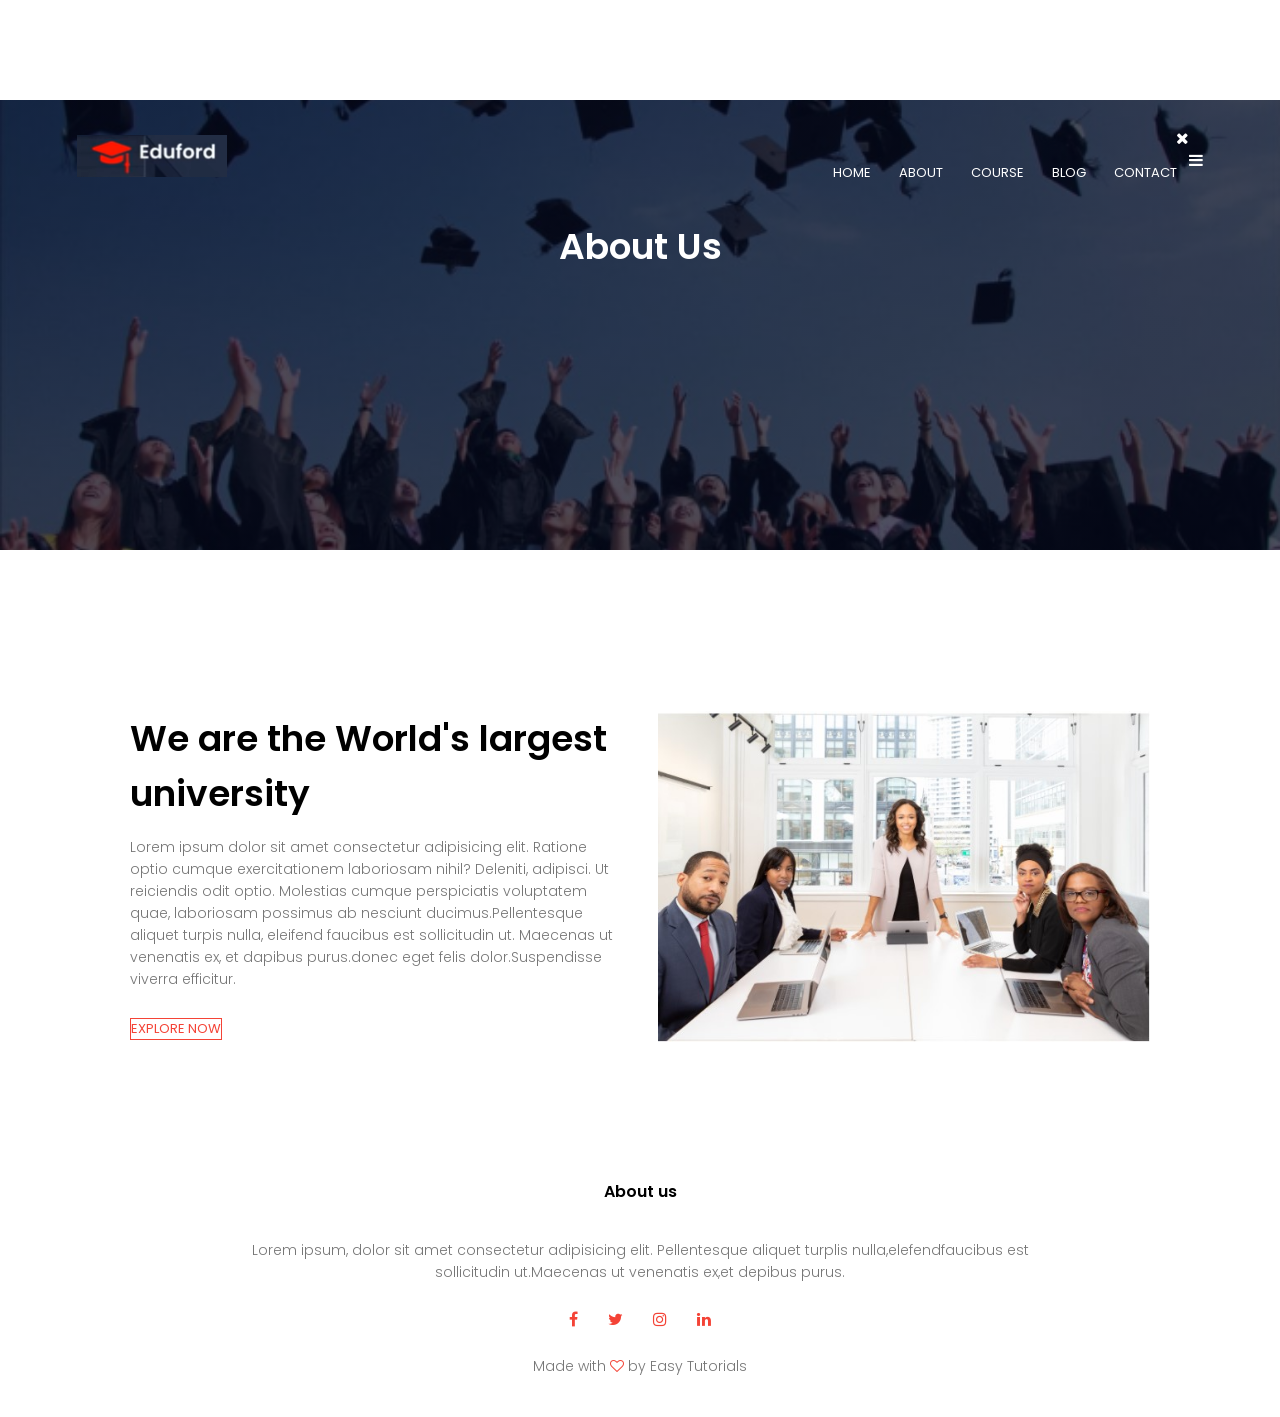
==== about.html @ e8ac8e7e "First successful commit" ====
<!DOCTYPE html>
<html lang="en">
<head>
    <meta charset="UTF-8">
    <meta name="viewport" content="width=device-width, initial-scale=1.0">
    <title>University Website Design-Easy Tutorials</title>
    <link rel="stylesheet" href="style.css">
    <link rel="preconnect" href="http://fonts.gstatic.com">
<link href="http://fonts.googleapis.com/css2?
family=Poppins:wght@100;200;300;400;600;700&display=swap"
rel="stylesheet">
<link rel="stylesheet" href="http://stackpath.bootstrapcdn.com/font-
awesome/4.7.0/css/font-awesome.min.css">
</head>
<body>
<section class="sub-header">
    <nav>
        <a href="index.html"><img src="images/logo.png"></a>
        <div class="nav-links" id="nav-links">
          <i class="fa fa-times" onclick="hideMenu()"></i>  
            <ul>
                <li><a href="index.html">HOME</a></li>
                <li><a href="about.html">ABOUT</a></li>
                <li><a href="course.html">COURSE</a></li>
                <li><a href="blog.html">BLOG</a></li>
                <li><a href="contact.html">CONTACT</a></li>
            </ul>
        </div>
         <i class="fa fa-bars" onclick="showMenu()"></i>
    </nav>
   <h1>About Us</h1>
</section>
<!-----about us content----->
<section class="about-us">
   <div class="row">
    <div class="about-col">
        <h1>We are the World's largest university</h1>
        <p>Lorem ipsum dolor sit amet consectetur adipisicing elit.
            Ratione optio cumque exercitationem laboriosam nihil?
            Deleniti, adipisci. Ut reiciendis odit optio. Molestias
            cumque perspiciatis voluptatem quae, laboriosam possimus 
            ab nesciunt ducimus.Pellentesque aliquet turpis nulla,
            eleifend faucibus est sollicitudin ut. Maecenas ut venenatis ex,
            et dapibus purus.donec eget felis dolor.Suspendisse viverra efficitur.</p>
            <a href="" class="hero-btn red-btn">EXPLORE NOW</a>
        </div>
    <div class="about-col">
        <img src="images/about.jpg">
    </div>
</section>

<!------Footer------> 
<section class="footer">
    <h4>About us</h4>
    <p>Lorem ipsum, dolor sit amet consectetur adipisicing elit.
    Pellentesque aliquet turplis nulla,elefendfaucibus est
    <br>sollicitudin ut.Maecenas ut venenatis ex,et depibus purus.</p>
    <div class="icons">
        <i class="fa fa-facebook"></i>
        <i class="fa fa-twitter"></i>
        <i class="fa fa-instagram"></i>
        <i class="fa fa-linkedin"></i>
    </div>
    <p>Made with <i class="fa fa-heart-o"></i> by Easy Tutorials</p>
</section>

<!--------JavaScript for Toggle Menu-------->
 <script>
    var navlinks = document.getElementById("nav-links");
    function showMenu(){
        navlinks.style.right = "0";
    }function hideMenu(){
        navlinks.style.right = "-200px";
    }

    </script>
</body>
</html>
---- style.css ----
* {
    margin: 0;
    padding: 0;
    font-family:'Poppins',sans-serif;
}
.nav img{
    background: transparent;
}
.header {
    min-height: 100vh;
    width: 100%;
    background-image: linear-gradient(rgba(4,9,30,0.7), rgba(4,9,30,0.7)),
                      url(images/banner.png);
    background-position: center;
    background-size: cover;
    position: relative;
}

nav {
    display: flex;
    padding: 2% 6%;
    justify-content: space-between;
    align-items: center;
}

nav img {
    width: 150px;
}

.nav-links {
    flex: 1;
    text-align: right;
}

.nav-links ul li {
    list-style: none;
    display: inline-block;
    padding: 8px 12px;
    position: relative;
}

.nav-links ul li a {
    color: #fff;
    text-decoration: none;
    font-size: 13px;
}
.nav-links ul li::after{
    content: '';
    width: 0%;
    height:2px ;
    background:#f44336 ;
    display: block;
    margin: auto;
    transition:0.5s ;
}
.nav-links ul li:hover::after{
    width: 100%;
}
.text-box{
    width: 90%;
    color: #fff;
    position: absolute;
    top: 50%;
    left: 50%;
    transform:translate(-50%,-50%) ;
    text-align: center;
}
.text-box h1{
    font-size: 62px;
}
.text-box p{
    margin: 10px 0 40px;
    font-size: 14px;
    color: #fff;
}
.hero-btn{
    display: inline-block;
    text-decoration:none;
    color: #fff;
    border:1px solid #fff;
    border:12px 34px;
    font-size:13px;
    background:transparent ;
    position: relative;
    cursor: pointer;
}
.hero-btn:hover{
    border:1px solid #fff ;
    background: #f44336;
    transition:1s;
}
nav.fa{
display:none;
}
@media(max-width:700px){
    .text-box h1{
        font-size: 20px;
    }
    .nav-links ul li{
        display: block;
    }
    .nav-links{
        position: fixed;
        background: #f44336;
        height:100vh;
        width:200px;
        top:0;
        right: -200px;
        text-align: left;
        z-index:2;
        transition: 1s;
    }
    nav.fa{
        display: block;
        color: #fff;
        margin: 10px;
        font-size: 22px;
        cursor: pointer;
    }
    .nav-links ul{
        padding: 30px;
    }
}
/*------cousre------*/
.course{
    width:80%;
    margin: auto;
    text-align:center ;
    padding-top: 100px;
}
h1{
    font-size: 36px;
    font-weight: 600;
}
p{
    color:#777 ;
    font-size: 14px;
    font-weight: 300;
    line-height: 22px;
    padding: 10px;
}
.row{
    margin-top:5%;
    display:flex;
    justify-content:space-between;
}
.course-col{
    flex-basis:31%;
    background: #fff3f3;
    border-radius: 10px;
    margin-bottom: 5%;
    padding: 20px 12px;
    box-sizing: border-box;
    transition: 0.5s;
}
h3{
    text-align: center;
    font-weight: 600;
    margin: 10px 0;
}
.course-col:hover{
    box-shadow:0 0 20px 0px rgba(0,0,0,0.2);
}
@media(max-width:700px){
    .row{
        flex-direction: column;
    }
}
/*------- campus -------*/

.campus{
    width: 80%;
    margin:auto;
    text-align: center;
    padding-top: 50px;
}
.campus-col{
    flex-basis: 32%;
    border-radius:10px;
    margin-bottom:30px;
    position: relative;
    overflow: hidden;
}
.campus-col img{
    width: 100%;
    display: block;
}
.layer{
    background:transparent;
    height: 100%;
    width: 100%;
    position: absolute;
    top: 0;
    left:0;
}
.layer:hover{
    background:rgba(226,0,0,0.7);
}
.layer h3{
    width:100%;
    font-weight:500;
    color: #fff;
    font-size: 26px;
    bottom: 0;
    left: 50%;
    transform:translateX(-50%);
    position: absolute;
    transition:0.5s;
}
.layer:hover h3{
   bottom:49%;
   opacity: 1;
}
/*-------Facilities-------*/
.facilities{
     width: 80%;
    margin:auto;
    padding-top: 100px;
    text-align: center;
}
.facilities-col{
     flex-basis: 31%;
    border-radius:10px;
    margin-bottom:5%;
    text-align: left;
}
.facilities-col img{
     width: 100%;
   border-radius:10px;  
}
.facilities-col p{
  padding: 0;
}
.facilities-col h3{
    margin-top: 16px;
    margin-bottom: 15px;
    text-align: left;
}
.Testimonials{
     width: 80%;
    margin:auto;
    padding-top: 100px;
    text-align: center;
}
.Testimonial-col{
    flex-basis: 44%;
    border-radius:10px;
    margin-bottom:5%;
    text-align: left;
    background: #fff3f3;
    padding: 25px;
    cursor: pointer;
    display: flex;
}
.Testimonial-col img{
    height: 40px;
    margin-left:5px ;
    margin-right: 30px;
   border-radius:50%;  
}
.Testimonial-col p{
     padding: 0;
}
.Testimonial-col h3{
     margin-top: 15px;
    text-align: left;
}
.Testimonial-col .fa{
    color:#f44336 ;
}
@media(max-width:700px){
 .Testimonial-col img{
     margin-left:0px ;
     margin-right: 15px;  
    }  
}
/*------call to action------*/
.cta{
    margin:100px auto;
    width: 80%;
    background-image:linear-gradient(rgba(0,0,0,.7),rgba(0,0,0,0.7)),url(images/banner2.jpg);
    background-position: center;
    background-size: cover;
    border-radius: 10px;
    text-align:center;
    padding: 100px 0;
}
.cta h1{
    color: #fff;
    margin-bottom:40px;
    padding: 0;
}
@media(max-width;700px){
    .cta h1{
        font-size: 24px;
    }
}
/*-----footer-----*/
.footer{
    width:100%;
    text-align: center;
    padding: 30px 0;
}
.footer h4{
    margin-bottom: 25px;
    margin-top:20px;
    font-weight: 600;
}
.icons .fa{
    color: #f44336;
    margin: 0 13px;
    cursor: pointer;
    padding: 18px 0;
}
.fa-heart-o{
    color: #f44336;
}
/*----- acout us page -----*/
.sub-header{
    height: 50vh;
    width: 100%;
    background-image: linear-gradient(rgba(4,9,30,0.7),rgba(4,9,30,0.7)),url(images/background.png);
    background-position: center;
    background-size: cover;
    text-align: center;
    color: #fff;
}
.sub-header{
    margin-top: 100px;
}
.about-us{
    width: 80%;
    margin: auto;
    padding-top: 80px;
    padding-bottom: 50px;
}
.about-col{
    flex-basis: 48%;
    padding: 30px 2px;
}
.about-col img{
    width: 100%;
}
.about-col h1{
padding: 0;
}
.about-col p{
    padding: 15px 0 25px;
}
.red-btn{
    border: 1px solid #f44336;
    background: transparent;
    color: #f44336;
}
.red-btn:hover{
    color: #fff;
}
/*-----blog page content-----*/
.blog-content{
    width: 80%;
    margin: auto;
    padding: 60ox 0;
}
.blog-left{
    flex-basis: 65%;
}
.blog-left img{
    width: 100%;
}
.blog-left h2{
    color: #222;
    font-weight: 600;
    margin: 30px 0;
}
.blog-left p{
    color: #999;
    padding: 0;
}
.blog-right{
 flex-basis: 32%;
}
.blog-right h3{
    background: #f44336;
    color: #fff;
    padding: 7px 0;
    font-size: 16px;
    margin-bottom: 20px;
}
.blog-right div{
    display: flex;
    align-items:center;
    justify-content: space-between;
    color: #555;
    padding: 8px;
    box-sizing: border-box;
}
.comment-box{
    border: 1px solid #ccc;
    margin: 50px 0;
    padding:10px 20px;
}
.comment-box h3{
    text-align: left;
}
.comment-form input, .comment-form textarea{
    width: 100%;
    padding: 10px;
    margin: 15px 0;
    box-sizing: border-box;
    border: none;
    outline: none;
    background:#f0f0f0;
}
.comment-form button{
    margin: 10px 0;
}
@media(max-width:700px){
    .sub-header h1{
        font-size:24px;
    }
}
/*-----contact us page-----*/
.location{
    width: 80%;
    margin: auto;
    padding: 80px 0;
}
.location iframe{
   width: 100%; 
}
.contact-us{
    width:80% ;
    margin: auto;
}
.contact-col{
    flex-basis: 48%;
    margin-bottom:30px ;
}
.contact-col div{
    display: flex;
    align-items: center;
    margin-bottom:40px ;
}
.contact-col div .fa{
    font-size:28px ;
    color: #f44336;
    margin: 10px;
    margin-right:30px ;
}
.contact-col div p{
    padding: 0;
}
.contact-col div h5{
    font-size: 20px;
    margin-bottom: 5px;
    color: #555;
    font-weight: 400;
}
.contact-col input, .contact-col textarea{
    width:100%;
    padding:15px;
    margin-bottom:17px;
    outline:none;
    border:1px solid #ccc;
    box-sizing: border-box;
}
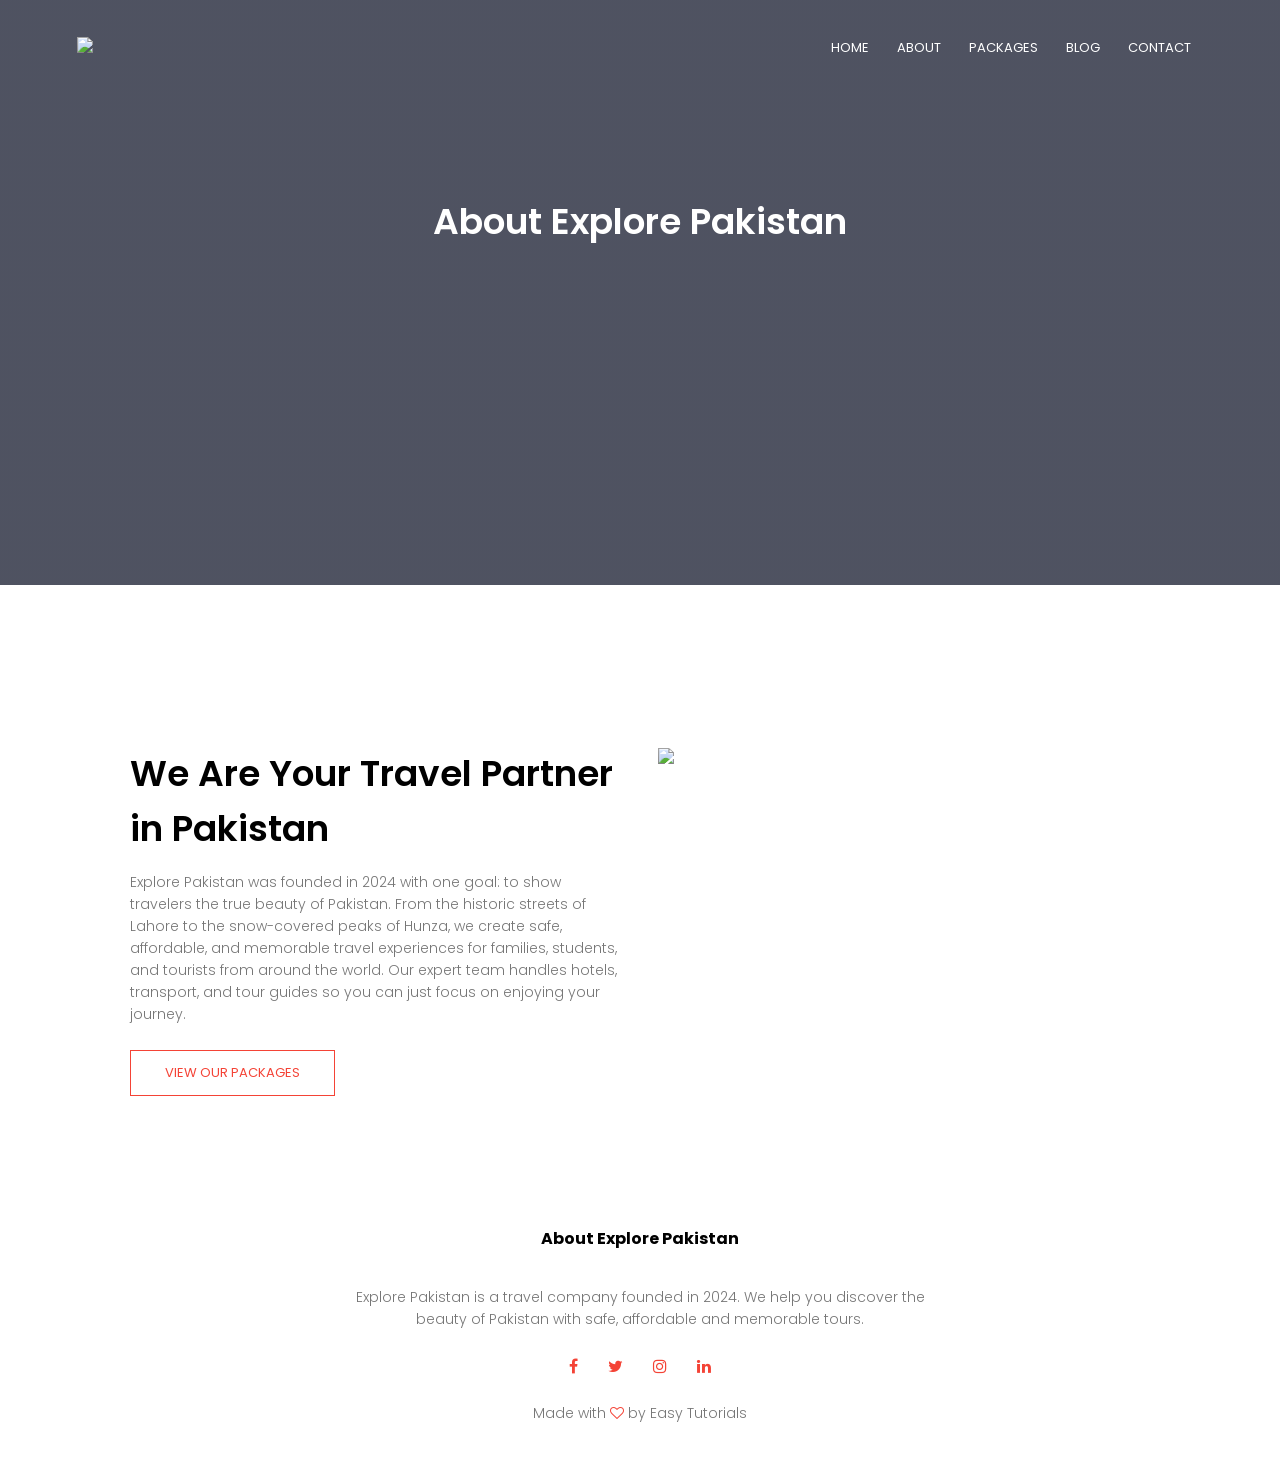
==== commit ddbfe1c5: "Updated website theme, content, images, and file names" ====
--- a/about.html
+++ b/about.html
@@ -3,58 +3,67 @@
 <head>
     <meta charset="UTF-8">
     <meta name="viewport" content="width=device-width, initial-scale=1.0">
-    <title>University Website Design-Easy Tutorials</title>
-    <link rel="stylesheet" href="style.css">
-    <link rel="preconnect" href="http://fonts.gstatic.com">
-<link href="http://fonts.googleapis.com/css2?
-family=Poppins:wght@100;200;300;400;600;700&display=swap"
-rel="stylesheet">
-<link rel="stylesheet" href="http://stackpath.bootstrapcdn.com/font-
-awesome/4.7.0/css/font-awesome.min.css">
+    <title>University</title>
+    <link rel="stylesheet" href="index.css">
+    <link rel="preconnect" href="https://fonts.googleapis.com">
+<link rel="preconnect" href="https://fonts.gstatic.com" crossorigin>
+<link href="https://fonts.googleapis.com/css2?family=Poppins:wght@100;200;300;400;600;700&display=swap" rel="stylesheet">
+<link rel="stylesheet" href="https://cdnjs.cloudflare.com/ajax/libs/font-awesome/4.7.0/css/font-awesome.min.css">
 </head>
 <body>
 <section class="sub-header">
     <nav>
-        <a href="index.html"><img src="images/logo.png"></a>
-        <div class="nav-links" id="nav-links">
-          <i class="fa fa-times" onclick="hideMenu()"></i>  
+        <a href="index.html"><img src="Images/logo.png"></a>
+        <div class="nav-links" id="navLinks">
+            <i class="fa fa-times" onclick="hideMenu()"></i>
             <ul>
                 <li><a href="index.html">HOME</a></li>
                 <li><a href="about.html">ABOUT</a></li>
-                <li><a href="course.html">COURSE</a></li>
+                <li><a href="packages.html">PACKAGES</a></li>
                 <li><a href="blog.html">BLOG</a></li>
                 <li><a href="contact.html">CONTACT</a></li>
             </ul>
         </div>
-         <i class="fa fa-bars" onclick="showMenu()"></i>
+        <i class="fa fa-bars" onclick="showMenu()"></i>
     </nav>
-   <h1>About Us</h1>
+     <h1>About Explore Pakistan</h1>
+
 </section>
-<!-----about us content----->
+<!----- about us content ----->
 <section class="about-us">
-   <div class="row">
-    <div class="about-col">
-        <h1>We are the World's largest university</h1>
-        <p>Lorem ipsum dolor sit amet consectetur adipisicing elit.
-            Ratione optio cumque exercitationem laboriosam nihil?
-            Deleniti, adipisci. Ut reiciendis odit optio. Molestias
-            cumque perspiciatis voluptatem quae, laboriosam possimus 
-            ab nesciunt ducimus.Pellentesque aliquet turpis nulla,
-            eleifend faucibus est sollicitudin ut. Maecenas ut venenatis ex,
-            et dapibus purus.donec eget felis dolor.Suspendisse viverra efficitur.</p>
-            <a href="" class="hero-btn red-btn">EXPLORE NOW</a>
+    <div class="row">
+        <div class="about-col">
+            <h1>We Are Your Travel Partner in Pakistan</h1>
+            <p>Explore Pakistan was founded in 2024 with one goal: 
+to show travelers the true beauty of Pakistan. 
+
+From the historic streets of Lahore to the snow-covered 
+peaks of Hunza, we create safe, affordable, and 
+memorable travel experiences for families, students, 
+and tourists from around the world.
+
+Our expert team handles hotels, transport, and tour guides 
+so you can just focus on enjoying your journey.</p>
+
+                <a href="" class="hero-btn red-btn"> VIEW OUR PACKAGES</a>
         </div>
-    <div class="about-col">
-        <img src="images/about.jpg">
+        <div class="about-col">
+            <img src="Images/about.jpg">
+        </div>
+
     </div>
+
 </section>
 
-<!------Footer------> 
+
+
+
+<!----- Footer ----->
+
 <section class="footer">
-    <h4>About us</h4>
-    <p>Lorem ipsum, dolor sit amet consectetur adipisicing elit.
-    Pellentesque aliquet turplis nulla,elefendfaucibus est
-    <br>sollicitudin ut.Maecenas ut venenatis ex,et depibus purus.</p>
+    <h4> About Explore Pakistan</h4>
+    <p>Explore Pakistan is a travel company founded in 2024. We help you discover the <br>beauty 
+    of Pakistan with safe, affordable and memorable tours.</p>
     <div class="icons">
         <i class="fa fa-facebook"></i>
         <i class="fa fa-twitter"></i>
@@ -64,15 +73,25 @@
     <p>Made with <i class="fa fa-heart-o"></i> by Easy Tutorials</p>
 </section>
 
-<!--------JavaScript for Toggle Menu-------->
- <script>
-    var navlinks = document.getElementById("nav-links");
-    function showMenu(){
-        navlinks.style.right = "0";
-    }function hideMenu(){
-        navlinks.style.right = "-200px";
-    }
 
-    </script>
+
+
+
+
+<!----------javascript for Toggle Menu------->
+<script>
+
+var navLinks = document.getElementById("navLinks");
+function showMenu(){
+            navLinks.style.right = "0";
+        }
+function hideMenu(){
+            navLinks.style.right = "-200px";
+        }
+
+</script>
+
+
+    
 </body>
-</html>
+</html>
--- a/index.css
+++ b/index.css
@@ -0,0 +1,477 @@
+*{ 
+    margin: 0;
+    padding: 0;
+    font-family: 'Poppins', sans-serif;
+}
+.header{
+min-height: 130vh;
+width: 100%;
+background-image: linear-gradient(rgba(4,9,30,0.7),rgba(4,9,30,0.7)),url(./Images/banner.png);
+background-position: center;
+background-size: cover;
+position: relative;
+
+}
+nav{
+    display: flex;
+padding: 2% 6%;
+justify-content: space-between;
+align-items: center;
+}
+nav img{
+    width: 150px;
+
+}
+.nav-links{
+    flex: 1;
+    text-align: right;
+}
+.nav-links ul li{
+    list-style: none;
+    display: inline-block;
+    padding: 8px 12px;
+    position: relative;
+}
+
+.nav-links ul li a{
+    color: #fff;
+    text-decoration: none;
+    font-size: 13px;
+}
+
+.nav-links ul li::after{
+    content: '';
+    width: 0%;
+    height: 2px;
+    background: #f44336;
+    display: block;
+    margin: auto;
+    transition: 0.5s;
+}
+.nav-links ul li:hover::after{
+    width: 100%;
+}
+.text-box{
+    width: 90%;
+    color: #fff;
+    position: absolute;
+    top: 50%;
+    left: 50%;
+    transform: translate(-50%,-50%);
+    text-align: center;
+}
+.text-box h1{
+    font-size: 62px;
+}
+.text-box p{
+    margin: 10px 0 40px;
+    font-size: 14px;
+    color: #fff;
+}
+.hero-btn{
+    display: inline-block;
+    text-decoration: none;
+    color: #fff;
+    border: 1px solid #fff;
+    padding: 12px 34px;
+    font-size: 13px;
+    background: transparent;
+    position: relative;
+    cursor: pointer;
+}
+.hero-btn:hover{
+    background: #f44336;
+    border: 1px solid #f44336;
+    transition: 1s;}
+    
+nav .fa{
+    display: none;
+    }
+
+ @media (max-width: 700px){
+        .text-box h1{
+            font-size: 20px;
+        }
+    .nav-links ul li{
+       display: block;
+    }
+ 
+    .nav-links{
+        position: fixed;
+        background: #f44336;
+        height: 100vh;
+        width: 200px;
+        top: 0;
+        right: -200px;
+        text-align: left;
+        z-index: 2;
+        transition: 1s;
+    }
+ 
+    nav .fa{
+        display: block;
+        color: #fff;
+        margin: 10px;
+        font-size: 22px;
+        cursor: pointer;  
+    }
+ 
+   .nav-links ul li{
+    padding: 30px;
+   } 
+ }
+   /*---------- package -------*/
+   .package{
+    width: 80%;
+    margin: auto;
+    text-align: center;
+    padding-top: 100px;
+
+   }
+   h1{
+    font-size: 36px;
+    font-weight: 600;
+   }
+p{
+    color: #777;
+    font-size: 14px;
+    font-weight: 300;
+    line-height: 22px;
+    padding: 10px;
+}
+.row{
+    margin-top: 5%;
+    display: flex;
+    justify-content: space-between;   
+}
+.package-col{
+    flex-basis: 31%;
+    background: #fff3f3;
+    border-radius: 10px;
+    margin-bottom: 5%;
+    padding: 20px 12px;
+    box-sizing: border-box;
+    transition: 0.5s;
+}
+h3{
+    text-align: center;
+    font-weight: 600;
+    margin: 10px 0;
+}
+.package-col:hover{
+box-shadow: 0 0 20px 0px rgba(0,0,0,0.2);
+}
+@media (max-width: 700px){
+       .row{
+        flex-direction: column;
+       }
+    }
+  /*-----Destinations-----*/
+  .Destinations{
+    width: 80%;
+    margin: auto;
+    text-align: center;
+    padding-top: 50px;
+  }
+  .Destinations-col{
+    flex-basis: 32%;
+    border-radius: 10px;
+    margin-bottom: 30px;
+    position: relative;
+    overflow: hidden;
+  }
+  .Destinations-col img{
+    width: 100%;
+    display: block;
+  }
+  .layer{
+    background: transparent;
+    height: 100%;
+    width: 100%;
+    position: absolute;
+    top: 0;
+    left: 0;
+    transition: 0.5s;
+  }
+  .layer:hover{
+    background: rgba(226,0,0,0.7);
+  }
+  .layer h3{
+    width: 100%;
+    font-weight: 500;
+    color: #fff;
+    font-size: 26px;
+    bottom: 0;
+    left: 50%;
+    transform: translateX(-50%);
+    position: absolute;
+    opacity: 0;
+    transition: 0.5s;
+}
+.layer:hover h3{
+bottom: 49%;
+opacity: 1;
+}
+/*----- Facilities -----*/
+.facilities{
+width: 80%;
+margin: auto;
+text-align: center;
+padding-top: 100px;
+}
+.facilities-col{
+    flex-basis: 31%;
+    border-radius: 10px;
+    margin-bottom: 5%;
+    text-align: left;
+}
+.facilities-col img{
+width: 100%;
+height: 350px;
+object-fit: cover;
+border-radius: 10px;
+}
+.facilities-col p{
+    padding: 0;
+}
+.facilities-col h3{
+    margin-top: 16px;
+    margin-bottom: 15px;
+    text-align: left;
+}
+/*----- Testimonials -----*/
+.testimonials{
+    width: 80%;
+    margin: auto;
+    padding-top: 100px;
+    text-align: center;
+}
+.testimonials-col{
+    flex-basis: 44%;
+    border-radius: 10px;
+    margin-bottom: 5%;
+    text-align: left;
+    background: #fff3f3;
+    padding: 25px;
+    cursor: pointer;
+    display: flex;
+}
+.testimonials-col img{
+    height: 40px;
+    margin-left: 5px;
+    margin-right: 30px;
+    border-radius: 50%;
+}
+.testimonials-col p{
+    padding: 0;
+}
+.testimonials-col h3{
+    margin-top: 15px;
+    text-align: left;
+}
+.testimonials-col .fa{
+    color: #f44336;
+}
+@media(max-width: 700px){
+    .testimonials-col img{
+    margin-left: 0px;
+    margin-right: 15px;
+    }
+}
+/*----- Call To Action -----*/
+
+.cta{
+    margin: 100px auto;
+    width: 80%;
+    background-image: linear-gradient(rgba(0,0,0,0.7),rgba(0,0,0,0.7)),url(Images/banner2.jpg);
+    background-position: center;
+    background-size: cover;
+    border-radius: 10px;
+    text-align: center;
+    padding: 100px 0;
+}
+.cta h1{
+color: #fff;
+margin-bottom: 40px;
+padding: 0;
+}
+@media(max-width: 700px){
+    .cta h1{
+        font-size: 24px;
+    }
+}
+/*----- Footer -----*/
+
+.footer{
+    width: 100%;
+    text-align: center;
+    padding: 30px 0;
+}
+.footer h4{
+    margin-bottom: 25px;
+    margin-top: 20px;
+}
+.icons .fa{
+    color: #f44336;
+    margin: 0 13px;
+    cursor: pointer;
+    padding: 18px 0;
+}
+.fa-heart-o{
+    color: #f44336;
+}
+
+.sub-header{
+    height: 65vh;
+    width: 100%;
+    background-image: linear-gradient(rgba(4,9,30,0.7),rgba(4,9,30,0.7)),url(Images/background.jpg);
+    background-position: center;
+    background-size: cover;
+    text-align: center;
+    color: #fff;
+}
+.sub-header h1{
+margin-top: 100px;
+}
+.about-us{
+    width: 80%;
+    margin: auto;
+    padding-top: 80px;
+    padding-bottom: 50px;
+}
+.about-col{
+    flex-basis: 48%;
+    padding: 30px 2px;
+}
+.about-col img{
+    width: 100%;
+}
+.about-col h1{
+    padding-top: 0;
+}
+.about-col p{
+    padding: 15px 0 25px;
+}
+.red-btn{
+    border: 1px solid #f44336;
+    background: transparent;
+    color: #f44336;
+}
+.red-btn:hover{
+    color: #fff;
+}
+/*----- blog page content -----*/
+
+.blog-content{
+    width: 80%;
+    margin: auto;
+    padding: 60px 0;
+}
+.blog-left{
+flex-basis: 65%;
+}
+.blog-left img{
+    width: 100%;
+}
+.blog-left h2{
+    color: #222;
+    font-weight: 600;
+    margin: 30px 0;
+}
+.blog-left p{
+    color: #999;
+    padding: 0;
+}
+.blog-right{
+    flex-basis: 32%;
+}
+.blog-right h3{
+    background: #f44336;
+    color: #fff;
+    padding: 7px 0;
+    font-size: 16px;
+    margin-bottom: 20px;
+}
+.blog-right div{
+    display: flex;
+    align-items: center;
+    justify-content: space-between;
+    color: #555;
+    padding: 8px;
+    box-sizing: border-box;
+}
+.comment-box{
+    border: 1px solid #ccc;
+    margin: 50px 0;
+    padding: 10px 20px;
+}
+.comment-box h3{
+       text-align: left;
+}
+.comment-form input, .comment-form textarea{
+    width: 100%;
+    padding: 10px;
+    margin: 15px 0;
+    box-sizing: border-box;
+    border: none;
+    outline: none;
+    background: #f0f0f0;
+}
+.comment-form button{
+    margin: 10px 0;
+}
+@media(max-width: 700px){
+    .sub-header h1{
+        font-size: 24px;
+    }
+}
+
+/*----- contact us -----*/
+
+.location{
+    width: 80%;
+    margin: auto;
+    padding: 80px 0;
+
+}
+
+.location iframe{
+    width: 100%;
+
+}
+.contact-us{
+    width: 80%;
+    margin: auto;
+}
+.contact-col{
+    flex-basis: 50%;
+    margin-bottom: 30px;
+}
+.contact-col div{
+    display: flex;
+    align-items: center;
+    margin-bottom: 40px;
+}
+.contact-col div .fa{
+    font-size: 28px;
+    color: #f44336;
+    margin: 10px;
+    margin-right: 30px;
+}
+.contact-col div p{
+    padding: 0;
+}
+.contact-col div h5{
+    font-size: 20px;
+    margin-bottom: 5px;
+    color: #555;
+    font-weight: 400;
+}
+.contact-col input, .contact-col textarea{
+    width: 100%;
+    padding: 15px;
+    margin-bottom: 17px;
+    outline: none;
+    border: 1px solid #ccc;
+    box-sizing: border-box;
+}
